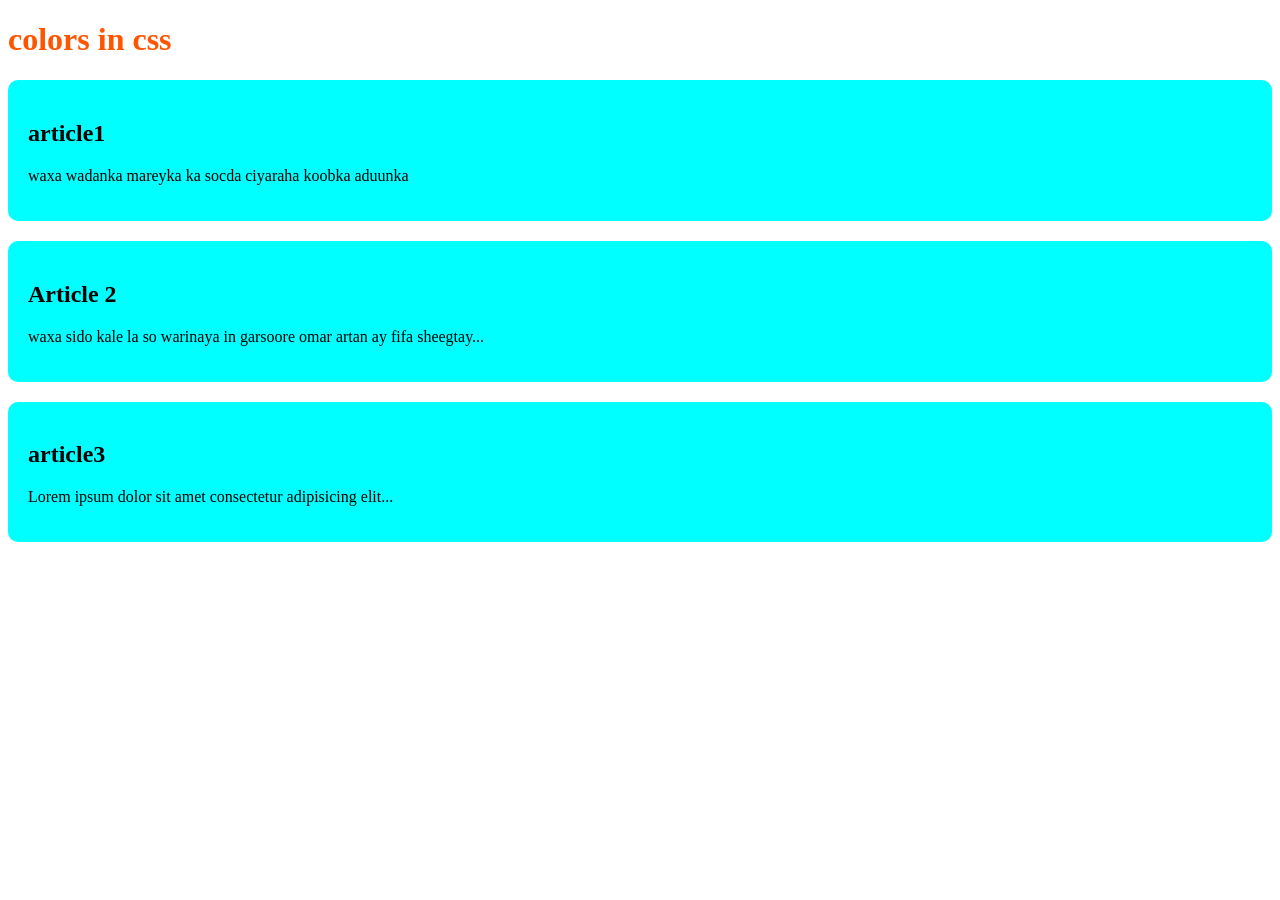
==== ch2-colors/index.html @ 8358fe65 "colors in css" ====
<!DOCTYPE html>
<html lang="en">
<head>
    <meta charset="UTF-8">
    <meta name="viewport" content="width=device-width, initial-scale=1.0">
    <title>lets learn css </title>
    <link rel="stylesheet" href="style.css">
</head>
<h1>colors in css</h1>

<body>
    <div class="my-article">
    <article>
        <h2>article1</h2>
        <p>waxa wadanka mareyka ka socda ciyaraha koobka aduunka</p>
    </article>
</div>

<div class="my-article">
    <article>
        <h2>Article 2</h2>
        <p>waxa sido kale la so warinaya in garsoore omar artan ay fifa sheegtay...</p>
    </article>
</div>

<div class="my-article">
    <article>
        <h2>article3</h2>
        <p>Lorem ipsum dolor sit amet consectetur adipisicing elit...</p>
    </article>
</div>
    
</body>
</html>
---- ch2-colors/style.css ----
.my-article {
    padding: 20px;
    margin-bottom: 20px;
    border-radius: 10px;
    background-color: #0ff

}
h1{
    color: hsl(20, 100%, 50%)
}
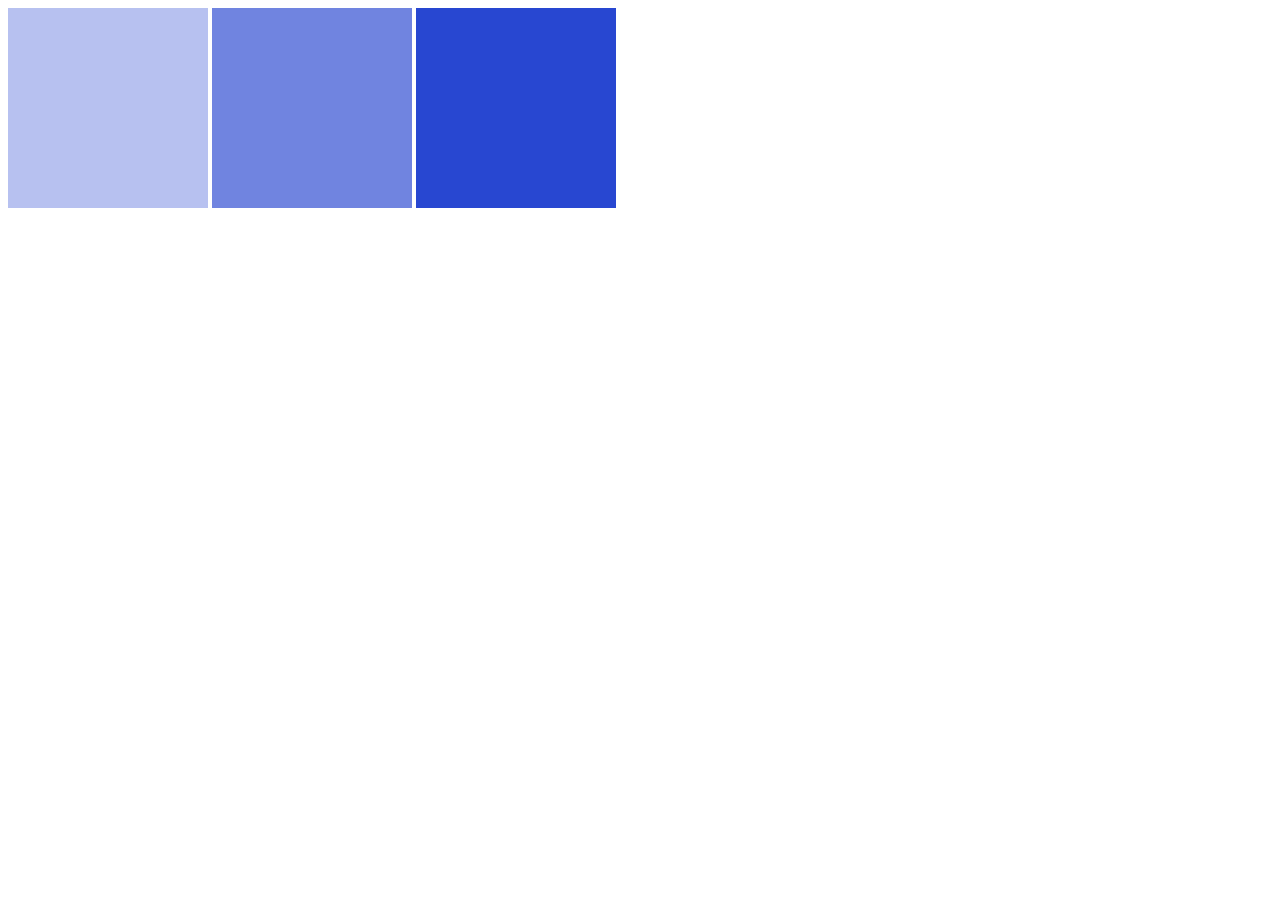
==== commit db4e75d2: "colors in css updated" ====
--- a/ch2-colors/index.html
+++ b/ch2-colors/index.html
@@ -1,34 +1,12 @@
 <!DOCTYPE html>
 <html lang="en">
 <head>
-    <meta charset="UTF-8">
-    <meta name="viewport" content="width=device-width, initial-scale=1.0">
-    <title>lets learn css </title>
-    <link rel="stylesheet" href="style.css">
+    <title>Colors in CSS</title>
+    <link rel="stylesheet" href="style.css" />
 </head>
-<h1>colors in css</h1>
-
 <body>
-    <div class="my-article">
-    <article>
-        <h2>article1</h2>
-        <p>waxa wadanka mareyka ka socda ciyaraha koobka aduunka</p>
-    </article>
-</div>
-
-<div class="my-article">
-    <article>
-        <h2>Article 2</h2>
-        <p>waxa sido kale la so warinaya in garsoore omar artan ay fifa sheegtay...</p>
-    </article>
-</div>
-
-<div class="my-article">
-    <article>
-        <h2>article3</h2>
-        <p>Lorem ipsum dolor sit amet consectetur adipisicing elit...</p>
-    </article>
-</div>
-    
+    <div id="low-blue"></div>
+    <div id="mid-blue"></div>
+    <div id="high-blue"></div>
 </body>
 </html>
--- a/ch2-colors/style.css
+++ b/ch2-colors/style.css
@@ -1,10 +1,20 @@
-.my-article {
-    padding: 20px;
-    margin-bottom: 20px;
-    border-radius: 10px;
-    background-color: #0ff
+#low-blue {
+    width: 200px;
+    height: 200px;
+    display: inline-block;
+    background-color: rgba(17, 51, 204, 0.3);
+}
 
+#mid-blue {
+    width: 200px;
+    height: 200px;
+    display: inline-block;
+    background-color: rgba(17, 51, 204, 0.6);
 }
-h1{
-    color: hsl(20, 100%, 50%)
+
+#high-blue {
+    width: 200px;
+    height: 200px;
+    display: inline-block;
+    background-color: rgba(17, 51, 204, 0.9);
 }
